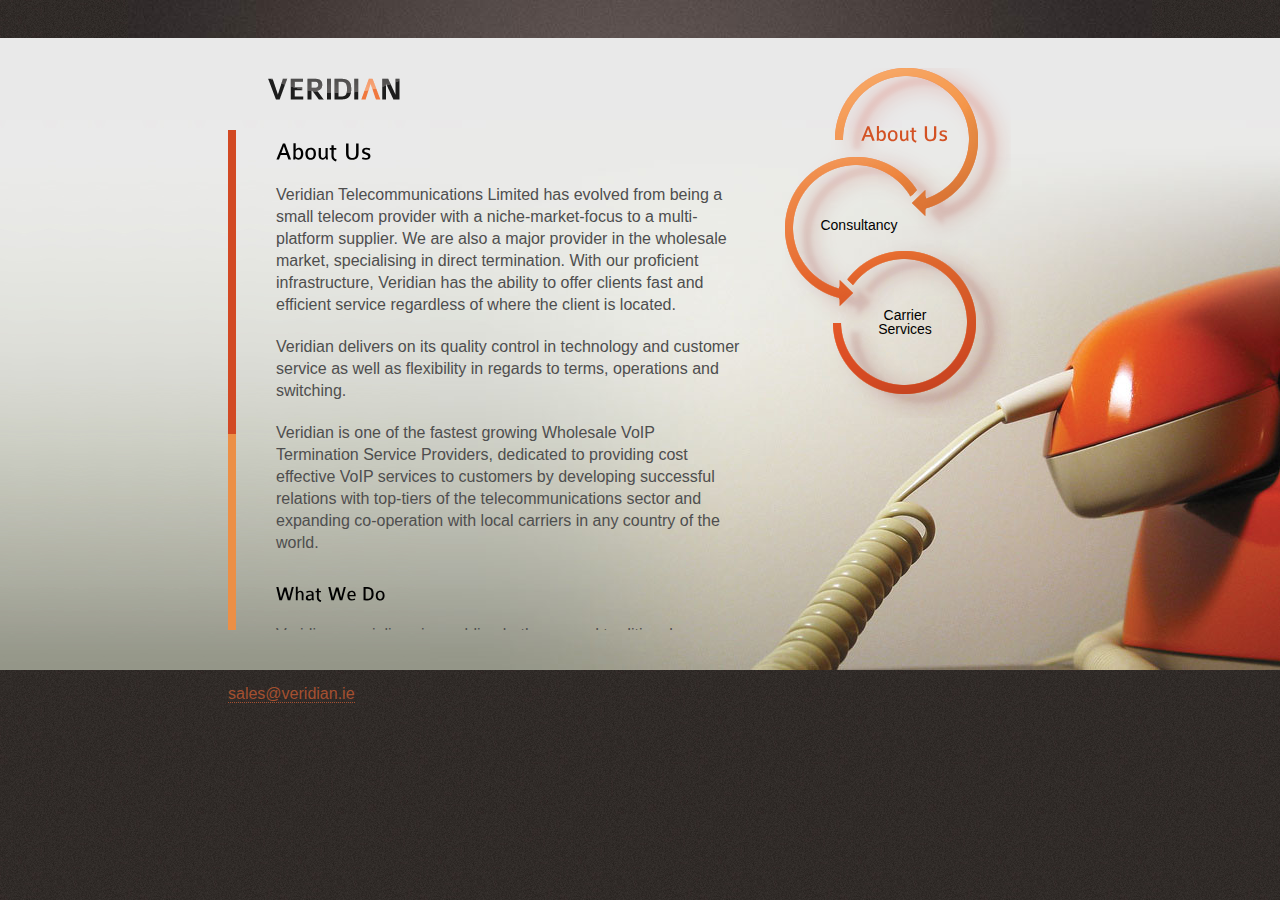
==== index.html @ 7e74c9a1 "init commit" ====
<!DOCTYPE HTML PUBLIC "-//W3C//DTD HTML 4.01 Transitional//EN"
        "http://www.w3.org/TR/html4/loose.dtd">
<html lang="en">
<head>
    <title>Veridian : About Us</title>
    <!-- meta -->
    <meta http-equiv="Content-Type" content="text/html; charset=utf-8">
    <meta name="description" content="Veridian">
    <meta name="keywords" content="Veridian">
    <meta name="robots" content="index, follow">
    <meta name="revisit-after" content="1 Week">
    <!-- /meta -->
    <!-- favicon -->
    <link rel="Shortcut Icon" type="image/x-icon" href="/favicon.ico">
    <!-- /favicon -->
    <!-- js -->
    <script type="text/javascript" src="js/jquery/jquery-1.4.2.min.js"></script>
    <script type="text/javascript" src="js/jquery/jquery-ui-1.8.custom.min.js"></script>
    <script type="text/javascript" src="js/jquery/jquery.mousewheel.js"></script>
    <script type="text/javascript" src="js/jquery/jquery.em.js"></script>
    <script type="text/javascript" src="js/cufon/cufon-yui.js"></script>
    <script type="text/javascript" src="js/cufon/colaborate.font.js"></script>
    <script type="text/javascript" src="js/jscrollpane/jScrollPane.js"></script>
    <!-- /js -->
    <!-- css -->
    <link rel="stylesheet" href="css/reset.css" media="all">
    <link rel="stylesheet" href="css/main.css" media="screen">
    <link rel="stylesheet" href="js/jscrollpane/jScrollPane.css">
    <!-- /css -->

    <!--[if lte IE 6]>
    <link rel="stylesheet" type="text/css" media="screen, projection" href="css/ie6.css" />
    <script type="text/javascript" src="js/dd_belated/dd_belated.js"></script>
    <script type="text/javascript">
        $(document).ready(function() {
            DD_belatedPNG.fix('.png');
        });
    </script>
    <![endif]-->    

    <script type="text/javascript" src="js/veridian.js"></script>
</head>
<body>
<div id="main-holder">
    <div id="content-line-holder">
        <div id="content-line-illustration" class="abs-wrap">           
            <div id="content">
                <img src="img/layout/veridian-logo.png" alt="Veridian Logo" width="132" height="22" class="png logo">
                <div class="scroll-pane">
                    <h1>About Us</h1>

                    <p>Veridian Telecommunications Limited has evolved from being a small telecom provider with a niche-market-focus to a multi-platform supplier. We are also a major provider in the wholesale market, specialising in direct termination. With our proficient infrastructure, Veridian has the ability to offer clients fast and efficient service regardless of where the client is located.</p>
                    <p>Veridian delivers on its quality control in technology and customer service as well as flexibility in regards to terms, operations and switching.</p>
                    <p>Veridian is one of the fastest growing Wholesale VoIP Termination Service Providers, dedicated to providing cost effective VoIP services to customers by developing successful relations with top-tiers of the telecommunications sector and expanding co-operation with local carriers in any country of the world.</p>

                    <h2>What We Do</h2>

                    <p>Veridian specialises in enabling both new and traditional telephony providers and VoIP operators of any size benefit from the highest quality carrier-to-carrier communications connectivity anywhere in the world.</p>

                    <h2>Services Overview</h2>
                    <ul class="text">
                        <li>Wholesale A-Z VoIP Termination</li>
                        <li>VoIP Reseller services</li>
                        <li>Pre-paid & Call Shop Solutions</li>
                    </ul>

                    <h2>Contact Us</h2>
                    <p>If you would like to find out more about how Veridian can help you, please contact us today on <a class="js2" href="mailto:sales@veridian.ie">sales@veridian.ie</a>.</p>
                </div>    
            </div>
            <div id="menu" class="png">
               <div class="abs-wrap">
                   <div id="menu-about" class="menu-item active">
                       <a href="javascript:;">About Us</a>
                   </div>
                   <div id="menu-consultancy" class="menu-item inactive">
                       <a href="consultancy.html">Consultancy</a>
                   </div>
                   <div id="menu-carrier-services" class="menu-item inactive two-lines">
                       <a href="carrier-services.html">Carrier<br>Services</a>
                   </div>
               </div>
            </div>
        </div>
    </div>
    <div id="email-holder">
        <!-- +44 55 1234 5678<br> -->
        <a class="js2" href="mailto:sales@veridian.ie">sales@veridian.ie</a>
    </div>
</div>
</body>
</html>
---- css/main.css ----
* {font-family: Arial;}
html {height: 100%;}
body {background: url('../img/layout/body-bg.jpg'); min-height: 100%;}
h1 {font-size: 24px; color: #000; font-weight: normal; margin-top: 10px;}
h2 {font-size: 20px; color: #000; font-weight: normal; margin-top: 30px;}
h3 {font-size: 18px; color: #000; font-weight: normal; margin-top: 20px;}
p {margin-top: 20px; font-size: 16px; line-height: 22px; color: #4e4e4e;}
p a {color: #4e4e4e;}
.logo {margin: 0px 0px 30px 40px;}
ul.text li {color: #4e4e4e; list-style: disc; margin: 10px 0px 0px 40px;}
#main-holder {background: url('../img/layout/body-highlight-bg.jpg') no-repeat top center; padding: 3% 0px;}
#email-holder {width: 40%;  margin: 10px 0px 0px auto; padding: 0px 540px 2px 40px; color: #a55030; line-height: 180%;}
#email-holder a {color: #a55030;}
#content-line-holder {background: #e9e9e9 url('../img/layout/content-holder-bg.jpg') repeat-x bottom left; margin: 0;}
#content-line-illustration {background: url('../img/layout/content-line-illustration.jpg') no-repeat right bottom; min-height: 550px; padding: 40px 0px;}
#content {width: 40%; text-align: left; margin: 0px 0px 0px auto; padding: 0px 540px 0px 0px;}
#menu {position: absolute; top: 30px; right: 265px; height: 350px; width: 230px; background: url('../img/layout/menu-bg.png') no-repeat;}
.menu-item {position: absolute; width: 200px; text-align: center;}
.menu-item a {color: #000; text-decoration: none; font-size: 14px;}
.menu-item.active a {color: #d35224; text-decoration: none; font-size: 22px;}
.menu-item.active {margin-top: -3px;}
.menu-item.two-lines.active {margin-top: -8px;}
#menu-about {top: 58px; left: 20px;}
#menu-consultancy {top: 150px; left: -26px;}
#menu-carrier-services {top: 240px; left: 20px;}
.scroll-pane {height: 500px;}
---- js/jscrollpane/jScrollPane.css ----
.jScrollPaneContainer {
	position: relative;
	overflow: hidden;
	z-index: 1;
}

.jScrollPaneTrack {
	position: absolute;
	cursor: pointer;
    left: 0;
    right: auto;
	top: 0;
	height: 100%;
	background: #ec8f46;
}
.jScrollPaneDrag {
	position: absolute;
	background: #d24923;
	cursor: pointer;
	overflow: hidden;
}
.jScrollPaneDragTop {
	position: absolute;
	top: 0;
	left: 0;
	overflow: hidden;
}
.jScrollPaneDragBottom {
	position: absolute;
	bottom: 0;
	left: 0;
	overflow: hidden;
}
a.jScrollArrowUp {
	display: block;
	position: absolute;
	z-index: 1;
	top: 0;
    left: 0;
    right: auto;
	text-indent: -2000px;
	overflow: hidden;
	/*background-color: #666;*/
	height: 9px;
}
a.jScrollArrowUp:hover {
	/*background-color: #f60;*/
}

a.jScrollArrowDown {
	display: block;
	position: absolute;
	z-index: 1;
	bottom: 0;
    left: 0;
    right: auto;
	text-indent: -2000px;
	overflow: hidden;
	/*background-color: #666;*/
	height: 9px;
}
a.jScrollArrowDown:hover {
	/*background-color: #f60;*/
}
a.jScrollActiveArrowButton, a.jScrollActiveArrowButton:hover {
	/*background-color: #f00;*/
}
---- css/ie6.css ----
#content-line-illustration {height: 550px;}
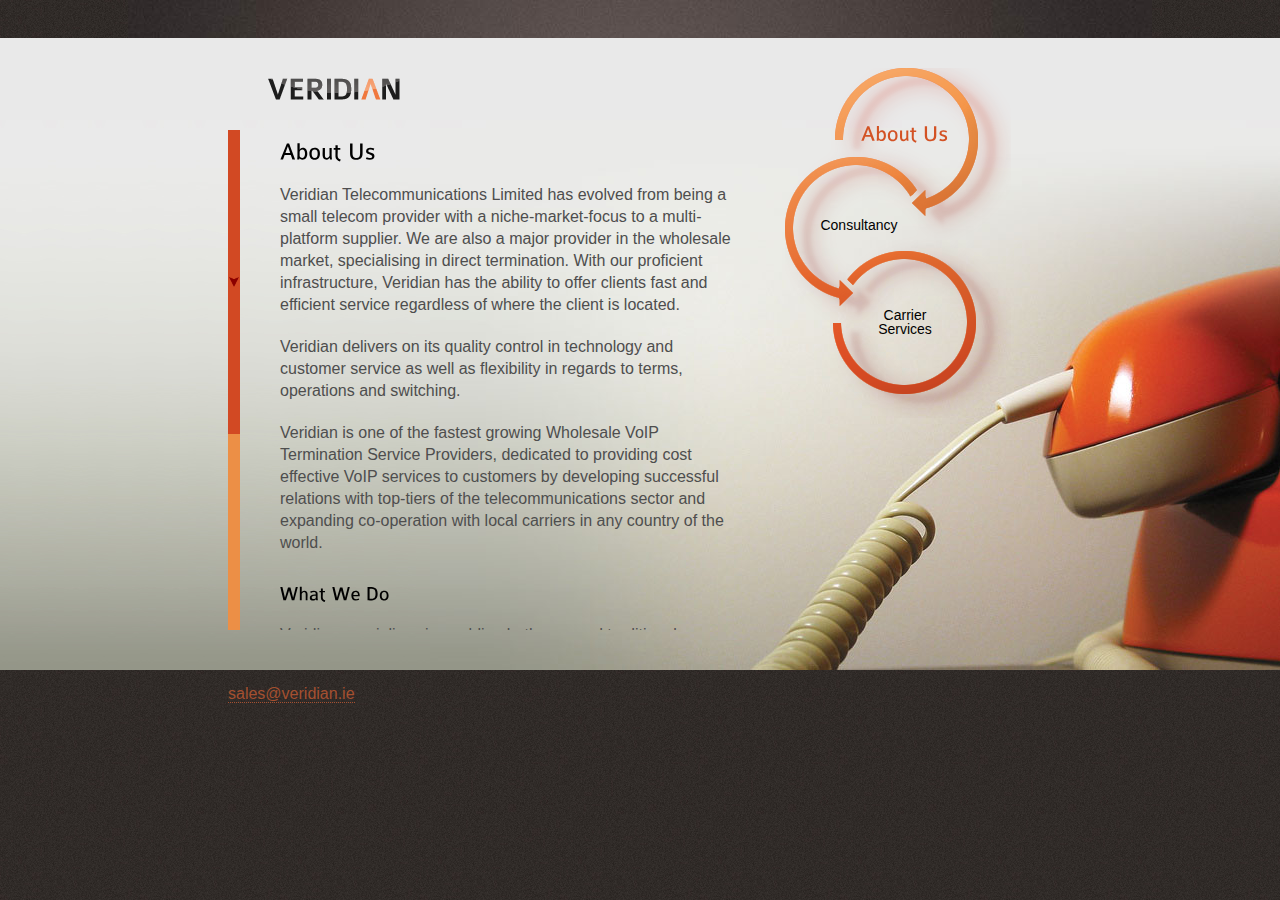
==== commit 0b7c9387: "moved around files" ====
--- a/index.html
+++ b/index.html
@@ -1,92 +1,92 @@
-<!DOCTYPE HTML PUBLIC "-//W3C//DTD HTML 4.01 Transitional//EN"
-        "http://www.w3.org/TR/html4/loose.dtd">
-<html lang="en">
-<head>
-    <title>Veridian : About Us</title>
-    <!-- meta -->
-    <meta http-equiv="Content-Type" content="text/html; charset=utf-8">
-    <meta name="description" content="Veridian">
-    <meta name="keywords" content="Veridian">
-    <meta name="robots" content="index, follow">
-    <meta name="revisit-after" content="1 Week">
-    <!-- /meta -->
-    <!-- favicon -->
-    <link rel="Shortcut Icon" type="image/x-icon" href="/favicon.ico">
-    <!-- /favicon -->
-    <!-- js -->
-    <script type="text/javascript" src="js/jquery/jquery-1.4.2.min.js"></script>
-    <script type="text/javascript" src="js/jquery/jquery-ui-1.8.custom.min.js"></script>
-    <script type="text/javascript" src="js/jquery/jquery.mousewheel.js"></script>
-    <script type="text/javascript" src="js/jquery/jquery.em.js"></script>
-    <script type="text/javascript" src="js/cufon/cufon-yui.js"></script>
-    <script type="text/javascript" src="js/cufon/colaborate.font.js"></script>
-    <script type="text/javascript" src="js/jscrollpane/jScrollPane.js"></script>
-    <!-- /js -->
-    <!-- css -->
-    <link rel="stylesheet" href="css/reset.css" media="all">
-    <link rel="stylesheet" href="css/main.css" media="screen">
-    <link rel="stylesheet" href="js/jscrollpane/jScrollPane.css">
-    <!-- /css -->
-
-    <!--[if lte IE 6]>
-    <link rel="stylesheet" type="text/css" media="screen, projection" href="css/ie6.css" />
-    <script type="text/javascript" src="js/dd_belated/dd_belated.js"></script>
-    <script type="text/javascript">
-        $(document).ready(function() {
-            DD_belatedPNG.fix('.png');
-        });
-    </script>
-    <![endif]-->    
-
-    <script type="text/javascript" src="js/veridian.js"></script>
-</head>
-<body>
-<div id="main-holder">
-    <div id="content-line-holder">
-        <div id="content-line-illustration" class="abs-wrap">           
-            <div id="content">
-                <img src="img/layout/veridian-logo.png" alt="Veridian Logo" width="132" height="22" class="png logo">
-                <div class="scroll-pane">
-                    <h1>About Us</h1>
-
-                    <p>Veridian Telecommunications Limited has evolved from being a small telecom provider with a niche-market-focus to a multi-platform supplier. We are also a major provider in the wholesale market, specialising in direct termination. With our proficient infrastructure, Veridian has the ability to offer clients fast and efficient service regardless of where the client is located.</p>
-                    <p>Veridian delivers on its quality control in technology and customer service as well as flexibility in regards to terms, operations and switching.</p>
-                    <p>Veridian is one of the fastest growing Wholesale VoIP Termination Service Providers, dedicated to providing cost effective VoIP services to customers by developing successful relations with top-tiers of the telecommunications sector and expanding co-operation with local carriers in any country of the world.</p>
-
-                    <h2>What We Do</h2>
-
-                    <p>Veridian specialises in enabling both new and traditional telephony providers and VoIP operators of any size benefit from the highest quality carrier-to-carrier communications connectivity anywhere in the world.</p>
-
-                    <h2>Services Overview</h2>
-                    <ul class="text">
-                        <li>Wholesale A-Z VoIP Termination</li>
-                        <li>VoIP Reseller services</li>
-                        <li>Pre-paid & Call Shop Solutions</li>
-                    </ul>
-
-                    <h2>Contact Us</h2>
-                    <p>If you would like to find out more about how Veridian can help you, please contact us today on <a class="js2" href="mailto:sales@veridian.ie">sales@veridian.ie</a>.</p>
-                </div>    
-            </div>
-            <div id="menu" class="png">
-               <div class="abs-wrap">
-                   <div id="menu-about" class="menu-item active">
-                       <a href="javascript:;">About Us</a>
-                   </div>
-                   <div id="menu-consultancy" class="menu-item inactive">
-                       <a href="consultancy.html">Consultancy</a>
-                   </div>
-                   <div id="menu-carrier-services" class="menu-item inactive two-lines">
-                       <a href="carrier-services.html">Carrier<br>Services</a>
-                   </div>
-               </div>
-            </div>
-        </div>
-    </div>
-    <div id="email-holder">
-        <!-- +44 55 1234 5678<br> -->
-        <a class="js2" href="mailto:sales@veridian.ie">sales@veridian.ie</a>
-    </div>
-</div>
-</body>
-</html>
+<!DOCTYPE HTML PUBLIC "-//W3C//DTD HTML 4.01 Transitional//EN"
+        "http://www.w3.org/TR/html4/loose.dtd">
+<html lang="en">
+<head>
+    <title>Veridian : About Us</title>
+    <!-- meta -->
+    <meta http-equiv="Content-Type" content="text/html; charset=utf-8">
+    <meta name="description" content="Veridian">
+    <meta name="keywords" content="Veridian">
+    <meta name="robots" content="index, follow">
+    <meta name="revisit-after" content="1 Week">
+    <!-- /meta -->
+    <!-- favicon -->
+    <link rel="Shortcut Icon" type="image/x-icon" href="img/favicon.ico">
+    <!-- /favicon -->
+    <!-- js -->
+    <script type="text/javascript" src="js/jquery/jquery-1.4.2.min.js"></script>
+    <script type="text/javascript" src="js/jquery/jquery-ui-1.8.custom.min.js"></script>
+    <script type="text/javascript" src="js/jquery/jquery.mousewheel.js"></script>
+    <script type="text/javascript" src="js/jquery/jquery.em.js"></script>
+    <script type="text/javascript" src="js/cufon/cufon-yui.js"></script>
+    <script type="text/javascript" src="js/cufon/colaborate.font.js"></script>
+    <script type="text/javascript" src="js/jscrollpane/jScrollPane.js"></script>
+    <!-- /js -->
+    <!-- css -->
+    <link rel="stylesheet" href="css/reset.css" media="all">
+    <link rel="stylesheet" href="css/main.css" media="screen">
+    <link rel="stylesheet" href="css/jScrollPane.css">
+    <!-- /css -->
+
+    <!--[if lte IE 6]>
+    <link rel="stylesheet" type="text/css" media="screen, projection" href="css/ie6.css" />
+    <script type="text/javascript" src="js/dd_belated/dd_belated.js"></script>
+    <script type="text/javascript">
+        $(document).ready(function() {
+            DD_belatedPNG.fix('.png');
+        });
+    </script>
+    <![endif]-->    
+
+    <script type="text/javascript" src="js/veridian.js"></script>
+</head>
+<body>
+<div id="main-holder">
+    <div id="content-line-holder">
+        <div id="content-line-illustration" class="abs-wrap">           
+            <div id="content">
+                <img src="img/layout/veridian-logo.png" alt="Veridian Logo" width="132" height="22" class="png logo">
+                <div class="scroll-pane">
+                    <h1>About Us</h1>
+
+                    <p>Veridian Telecommunications Limited has evolved from being a small telecom provider with a niche-market-focus to a multi-platform supplier. We are also a major provider in the wholesale market, specialising in direct termination. With our proficient infrastructure, Veridian has the ability to offer clients fast and efficient service regardless of where the client is located.</p>
+                    <p>Veridian delivers on its quality control in technology and customer service as well as flexibility in regards to terms, operations and switching.</p>
+                    <p>Veridian is one of the fastest growing Wholesale VoIP Termination Service Providers, dedicated to providing cost effective VoIP services to customers by developing successful relations with top-tiers of the telecommunications sector and expanding co-operation with local carriers in any country of the world.</p>
+
+                    <h2>What We Do</h2>
+
+                    <p>Veridian specialises in enabling both new and traditional telephony providers and VoIP operators of any size benefit from the highest quality carrier-to-carrier communications connectivity anywhere in the world.</p>
+
+                    <h2>Services Overview</h2>
+                    <ul class="text">
+                        <li>Wholesale A-Z VoIP Termination</li>
+                        <li>VoIP Reseller services</li>
+                        <li>Pre-paid & Call Shop Solutions</li>
+                    </ul>
+
+                    <h2>Contact Us</h2>
+                    <p>If you would like to find out more about how Veridian can help you, please contact us today on <a class="js2" href="mailto:sales@veridian.ie">sales@veridian.ie</a>.</p>
+                </div>    
+            </div>
+            <div id="menu" class="png">
+               <div class="abs-wrap">
+                   <div id="menu-about" class="menu-item active">
+                       <a href="javascript:;">About Us</a>
+                   </div>
+                   <div id="menu-consultancy" class="menu-item inactive">
+                       <a href="consultancy.html">Consultancy</a>
+                   </div>
+                   <div id="menu-carrier-services" class="menu-item inactive two-lines">
+                       <a href="carrier-services.html">Carrier<br>Services</a>
+                   </div>
+               </div>
+            </div>
+        </div>
+    </div>
+    <div id="email-holder">
+        <!-- +44 55 1234 5678<br> -->
+        <a class="js2" href="mailto:sales@veridian.ie">sales@veridian.ie</a>
+    </div>
+</div>
+</body>
+</html>
--- a/css/jScrollPane.css
+++ b/css/jScrollPane.css
@@ -0,0 +1,68 @@
+
+.jScrollPaneContainer {
+	position: relative;
+	overflow: hidden;
+	z-index: 1;
+}
+
+.jScrollPaneTrack {
+	position: absolute;
+	cursor: pointer;
+    left: 0;
+    right: auto;
+	top: 0;
+	height: 100%;
+	background: #ec8f46;
+}
+.jScrollPaneDrag {
+	position: absolute;
+	background: #D24923 url(../img/layout/arrow.png) center center no-repeat;
+	cursor: pointer;
+	overflow: hidden;
+}
+.jScrollPaneDragTop {
+	position: absolute;
+	top: 0;
+	left: 0;
+	overflow: hidden;
+}
+.jScrollPaneDragBottom {
+	position: absolute;
+	bottom: 0;
+	left: 0;
+	overflow: hidden;
+}
+a.jScrollArrowUp {
+	display: block;
+	position: absolute;
+	z-index: 1;
+	top: 0;
+    left: 0;
+    right: auto;
+	text-indent: -2000px;
+	overflow: hidden;
+	/*background-color: #666;*/
+	height: 9px;
+}
+a.jScrollArrowUp:hover {
+	/*background-color: #f60;*/
+}
+
+a.jScrollArrowDown {
+	display: block;
+	position: absolute;
+	z-index: 1;
+	bottom: 0;
+    left: 0;
+    right: auto;
+	text-indent: -2000px;
+	overflow: hidden;
+	/*background-color: #666;*/
+	height: 9px;
+}
+a.jScrollArrowDown:hover {
+	/*background-color: #f60;*/
+}
+a.jScrollActiveArrowButton, a.jScrollActiveArrowButton:hover {
+	/*background-color: #f00;*/
+}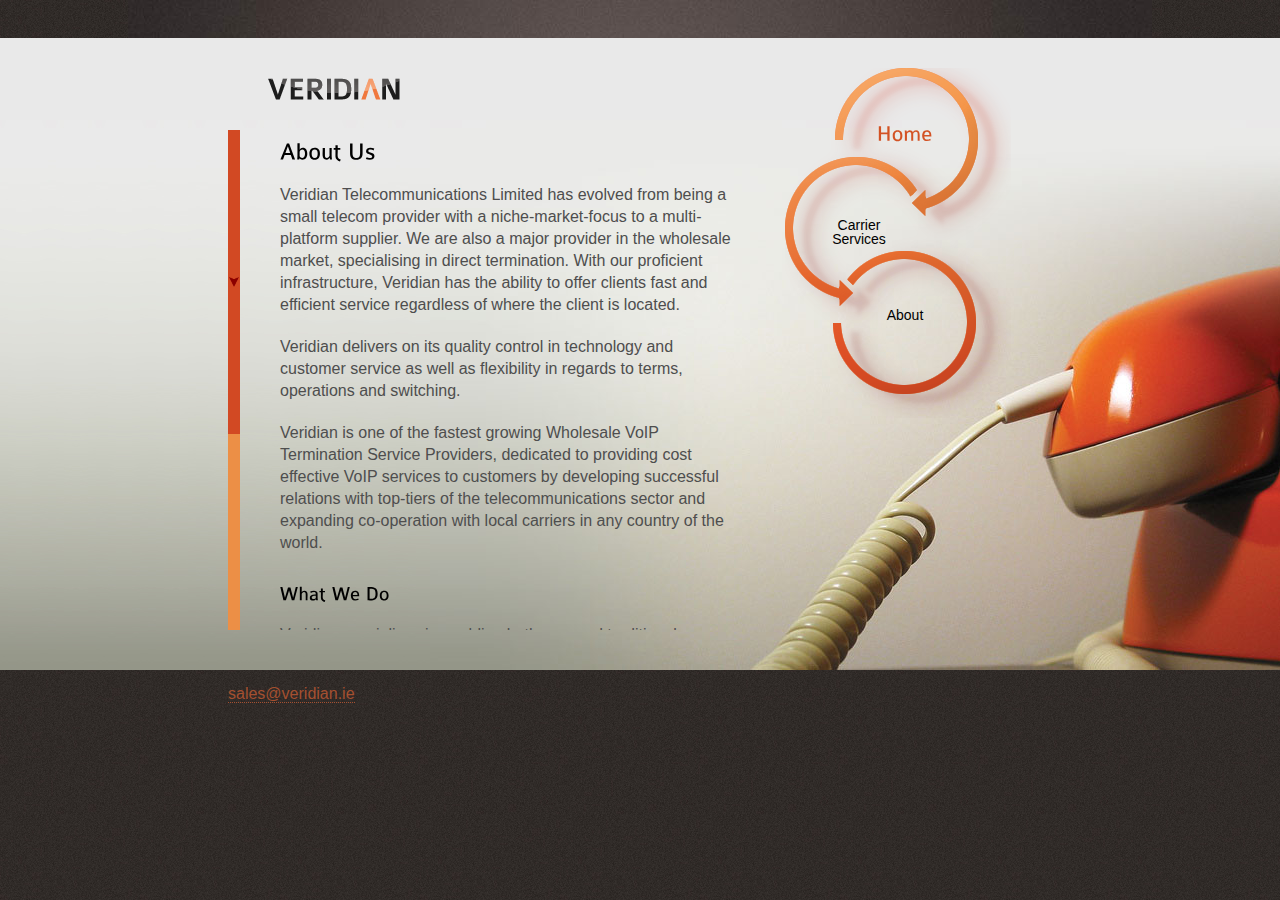
==== commit d18e598b: "renamed files, menu, cufon^" ====
--- a/index.html
+++ b/index.html
@@ -71,13 +71,13 @@
             <div id="menu" class="png">
                <div class="abs-wrap">
                    <div id="menu-about" class="menu-item active">
-                       <a href="javascript:;">About Us</a>
+                       <a href="javascript:;">Home</a>
                    </div>
-                   <div id="menu-consultancy" class="menu-item inactive">
-                       <a href="consultancy.html">Consultancy</a>
+                   <div id="menu-consultancy" class="menu-item inactive two-lines">
+                       <a href="carrier-services.html">Carrier<br>Services</a>
                    </div>
-                   <div id="menu-carrier-services" class="menu-item inactive two-lines">
-                       <a href="carrier-services.html">Carrier<br>Services</a>
+                   <div id="menu-carrier-services" class="menu-item inactive">
+                       <a href="about.html">About</a>
                    </div>
                </div>
             </div>
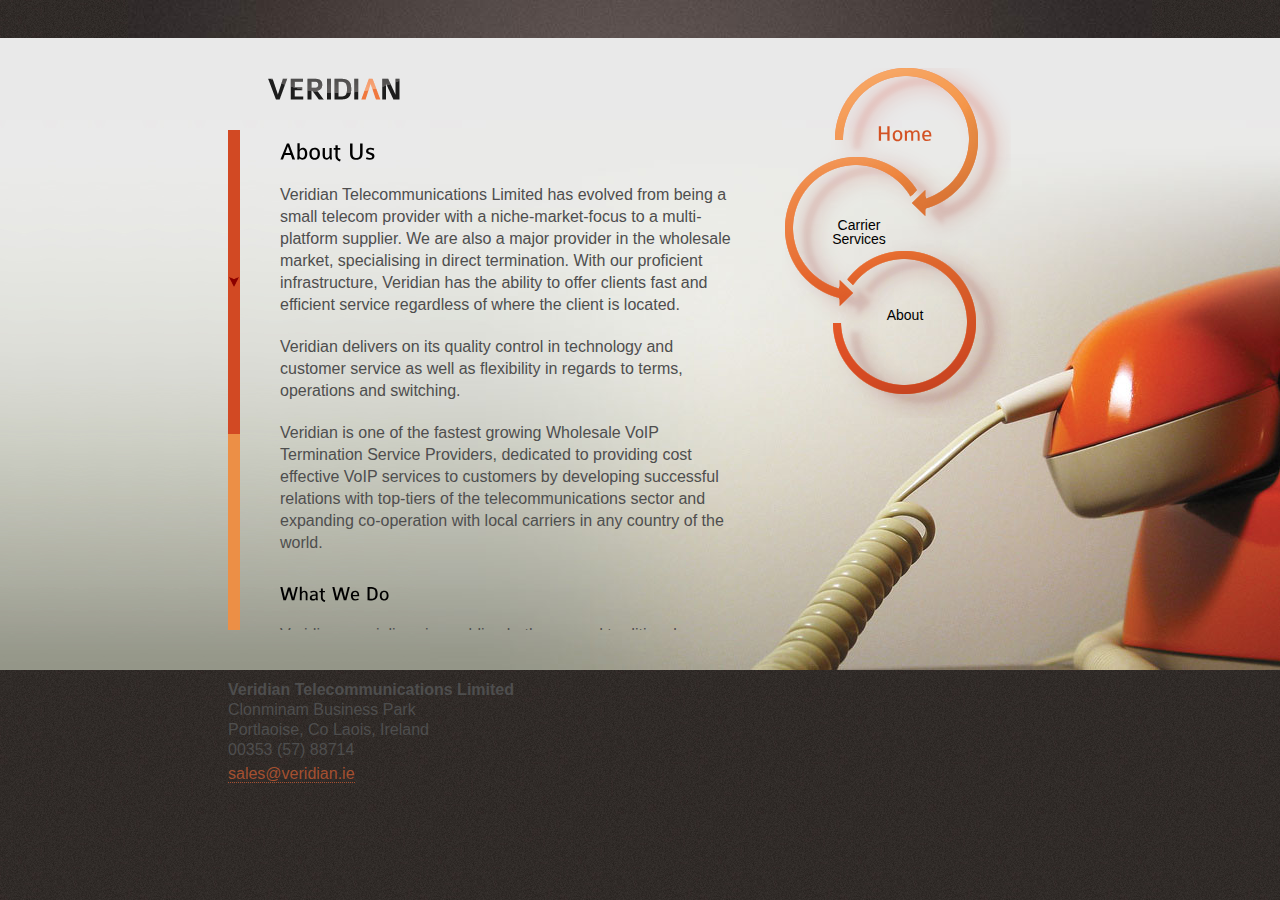
==== commit 3c8be2a9: "added address to footer" ====
--- a/index.html
+++ b/index.html
@@ -84,7 +84,10 @@
         </div>
     </div>
     <div id="email-holder">
-        <!-- +44 55 1234 5678<br> -->
+       <p><strong>Veridian Telecommunications Limited</strong></p>
+       <p>Clonminam Business Park</p>
+       <p>Portlaoise, Co Laois, Ireland</p>
+       <p>00353 (57) 88714</p>
         <a class="js2" href="mailto:sales@veridian.ie">sales@veridian.ie</a>
     </div>
 </div>
--- a/css/main.css
+++ b/css/main.css
@@ -1,26 +1,27 @@
-* {font-family: Arial;}
-html {height: 100%;}
-body {background: url('../img/layout/body-bg.jpg'); min-height: 100%;}
-h1 {font-size: 24px; color: #000; font-weight: normal; margin-top: 10px;}
-h2 {font-size: 20px; color: #000; font-weight: normal; margin-top: 30px;}
-h3 {font-size: 18px; color: #000; font-weight: normal; margin-top: 20px;}
-p {margin-top: 20px; font-size: 16px; line-height: 22px; color: #4e4e4e;}
-p a {color: #4e4e4e;}
-.logo {margin: 0px 0px 30px 40px;}
-ul.text li {color: #4e4e4e; list-style: disc; margin: 10px 0px 0px 40px;}
-#main-holder {background: url('../img/layout/body-highlight-bg.jpg') no-repeat top center; padding: 3% 0px;}
-#email-holder {width: 40%;  margin: 10px 0px 0px auto; padding: 0px 540px 2px 40px; color: #a55030; line-height: 180%;}
-#email-holder a {color: #a55030;}
-#content-line-holder {background: #e9e9e9 url('../img/layout/content-holder-bg.jpg') repeat-x bottom left; margin: 0;}
-#content-line-illustration {background: url('../img/layout/content-line-illustration.jpg') no-repeat right bottom; min-height: 550px; padding: 40px 0px;}
-#content {width: 40%; text-align: left; margin: 0px 0px 0px auto; padding: 0px 540px 0px 0px;}
-#menu {position: absolute; top: 30px; right: 265px; height: 350px; width: 230px; background: url('../img/layout/menu-bg.png') no-repeat;}
-.menu-item {position: absolute; width: 200px; text-align: center;}
-.menu-item a {color: #000; text-decoration: none; font-size: 14px;}
-.menu-item.active a {color: #d35224; text-decoration: none; font-size: 22px;}
-.menu-item.active {margin-top: -3px;}
-.menu-item.two-lines.active {margin-top: -8px;}
-#menu-about {top: 58px; left: 20px;}
-#menu-consultancy {top: 150px; left: -26px;}
-#menu-carrier-services {top: 240px; left: 20px;}
+* {font-family: Arial;}
+html {height: 100%;}
+body {background: url('../img/layout/body-bg.jpg'); min-height: 100%;}
+h1 {font-size: 24px; color: #000; font-weight: normal; margin-top: 10px;}
+h2 {font-size: 20px; color: #000; font-weight: normal; margin-top: 30px;}
+h3 {font-size: 18px; color: #000; font-weight: normal; margin-top: 20px;}
+p {margin-top: 20px; font-size: 16px; line-height: 22px; color: #4e4e4e;}
+p a {color: #4e4e4e;}
+.logo {margin: 0px 0px 30px 40px;}
+ul.text li {color: #4e4e4e; list-style: disc; margin: 10px 0px 0px 40px;}
+#main-holder {background: url('../img/layout/body-highlight-bg.jpg') no-repeat top center; padding: 3% 0px;}
+#email-holder {width: 40%;  margin: 10px 0px 0px auto; padding: 0px 540px 2px 40px; color: #a55030; line-height: 180%;}
+#email-holder a {color: #a55030;}
+#email-holder p {line-height: 20px;margin:0px;}
+#content-line-holder {background: #e9e9e9 url('../img/layout/content-holder-bg.jpg') repeat-x bottom left; margin: 0;}
+#content-line-illustration {background: url('../img/layout/content-line-illustration.jpg') no-repeat right bottom; min-height: 550px; padding: 40px 0px;}
+#content {width: 40%; text-align: left; margin: 0px 0px 0px auto; padding: 0px 540px 0px 0px;}
+#menu {position: absolute; top: 30px; right: 265px; height: 350px; width: 230px; background: url('../img/layout/menu-bg.png') no-repeat;}
+.menu-item {position: absolute; width: 200px; text-align: center;}
+.menu-item a {color: #000; text-decoration: none; font-size: 14px;}
+.menu-item.active a {color: #d35224; text-decoration: none; font-size: 22px;}
+.menu-item.active {margin-top: -3px;}
+.menu-item.two-lines.active {margin-top: -10px;}
+#menu-about {top: 58px; left: 20px;}
+#menu-consultancy {top: 150px; left: -26px;}
+#menu-carrier-services {top: 240px; left: 20px;}
 .scroll-pane {height: 500px;}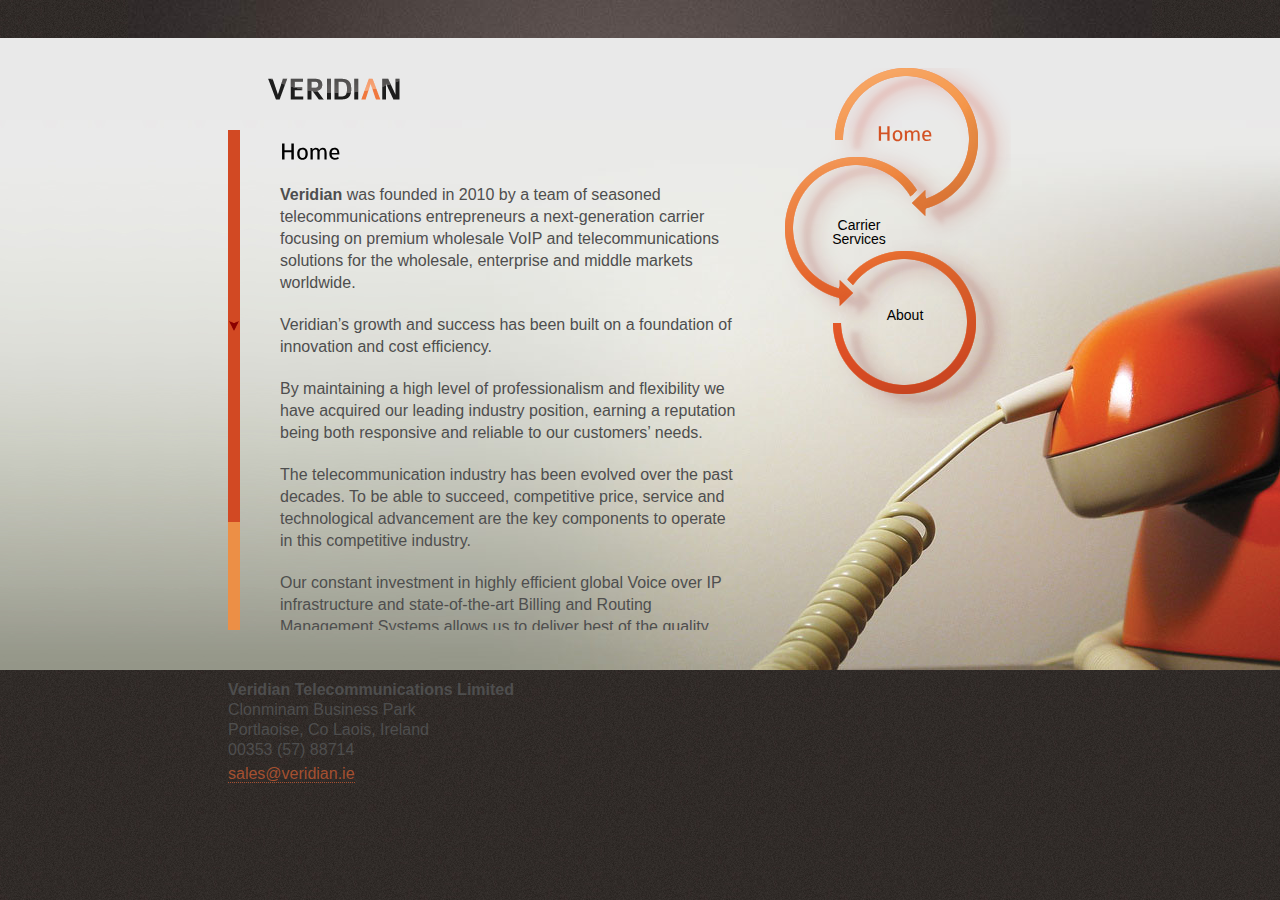
==== commit 82300164: "added new content" ====
--- a/index.html
+++ b/index.html
@@ -36,60 +36,64 @@
             DD_belatedPNG.fix('.png');
         });
     </script>
-    <![endif]-->    
+    <![endif]-->
 
     <script type="text/javascript" src="js/veridian.js"></script>
 </head>
 <body>
-<div id="main-holder">
-    <div id="content-line-holder">
-        <div id="content-line-illustration" class="abs-wrap">           
-            <div id="content">
-                <img src="img/layout/veridian-logo.png" alt="Veridian Logo" width="132" height="22" class="png logo">
-                <div class="scroll-pane">
-                    <h1>About Us</h1>
+    <div id="main-holder">
+        <div id="content-line-holder">
+            <div id="content-line-illustration" class="abs-wrap">
+                <div id="content">
+                    <img src="img/layout/veridian-logo.png" alt="Veridian Logo" width="132" height="22" class="png logo">
+                    <div class="scroll-pane">
+                        <h1>Home</h1>
 
-                    <p>Veridian Telecommunications Limited has evolved from being a small telecom provider with a niche-market-focus to a multi-platform supplier. We are also a major provider in the wholesale market, specialising in direct termination. With our proficient infrastructure, Veridian has the ability to offer clients fast and efficient service regardless of where the client is located.</p>
-                    <p>Veridian delivers on its quality control in technology and customer service as well as flexibility in regards to terms, operations and switching.</p>
-                    <p>Veridian is one of the fastest growing Wholesale VoIP Termination Service Providers, dedicated to providing cost effective VoIP services to customers by developing successful relations with top-tiers of the telecommunications sector and expanding co-operation with local carriers in any country of the world.</p>
-
-                    <h2>What We Do</h2>
-
-                    <p>Veridian specialises in enabling both new and traditional telephony providers and VoIP operators of any size benefit from the highest quality carrier-to-carrier communications connectivity anywhere in the world.</p>
-
-                    <h2>Services Overview</h2>
-                    <ul class="text">
-                        <li>Wholesale A-Z VoIP Termination</li>
-                        <li>VoIP Reseller services</li>
-                        <li>Pre-paid & Call Shop Solutions</li>
-                    </ul>
-
-                    <h2>Contact Us</h2>
-                    <p>If you would like to find out more about how Veridian can help you, please contact us today on <a class="js2" href="mailto:sales@veridian.ie">sales@veridian.ie</a>.</p>
-                </div>    
-            </div>
-            <div id="menu" class="png">
-               <div class="abs-wrap">
-                   <div id="menu-about" class="menu-item active">
-                       <a href="javascript:;">Home</a>
-                   </div>
-                   <div id="menu-consultancy" class="menu-item inactive two-lines">
-                       <a href="carrier-services.html">Carrier<br>Services</a>
-                   </div>
-                   <div id="menu-carrier-services" class="menu-item inactive">
-                       <a href="about.html">About</a>
-                   </div>
-               </div>
+                        <p> <strong>Veridian</strong>
+                            was founded in 2010 by a team of seasoned telecommunications entrepreneurs a next-generation carrier focusing on premium wholesale VoIP and telecommunications solutions for the wholesale, enterprise and middle markets worldwide.
+                        </p>
+                        <p>
+                            Veridian’s growth and success has been built on a foundation of innovation and cost efficiency.
+                        </p>
+                        <p>
+                            By maintaining a high level of professionalism and flexibility we have acquired our leading industry position, earning a reputation being both responsive and reliable to our customers’ needs.
+                        </p>
+                        <p>
+                            The telecommunication industry has been evolved over the past decades. To be able to succeed, competitive price, service and technological advancement are the key components to operate in this competitive industry.
+                        </p>
+                        <p>
+                            Our constant investment in highly efficient global Voice over IP infrastructure and state-of-the-art Billing and Routing Management Systems allows us to deliver best of the quality route for every call passed through us.
+                        </p>
+                        <p>
+                            Veridian has Network Operations Centers located in London, which combines state-of-the-art network management technology with around-the-clock dedicated technicians to ensure the highest quality of service to customers worldwide.
+                        </p>
+                    </div>
+                </div>
+                <div id="menu" class="png">
+                    <div class="abs-wrap">
+                        <div id="menu-about" class="menu-item active">
+                            <a href="javascript:;">Home</a>
+                        </div>
+                        <div id="menu-consultancy" class="menu-item inactive two-lines">
+                            <a href="carrier-services.html">
+                                Carrier
+                                <br>Services</a>
+                        </div>
+                        <div id="menu-carrier-services" class="menu-item inactive">
+                            <a href="about.html">About</a>
+                        </div>
+                    </div>
+                </div>
             </div>
         </div>
+        <div id="email-holder">
+            <p> <strong>Veridian Telecommunications Limited</strong>
+            </p>
+            <p>Clonminam Business Park</p>
+            <p>Portlaoise, Co Laois, Ireland</p>
+            <p>00353 (57) 88714</p>
+            <a class="js2" href="mailto:sales@veridian.ie">sales@veridian.ie</a>
+        </div>
     </div>
-    <div id="email-holder">
-       <p><strong>Veridian Telecommunications Limited</strong></p>
-       <p>Clonminam Business Park</p>
-       <p>Portlaoise, Co Laois, Ireland</p>
-       <p>00353 (57) 88714</p>
-        <a class="js2" href="mailto:sales@veridian.ie">sales@veridian.ie</a>
-    </div>
-</div>
 </body>
-</html>
+</html>--- a/css/main.css
+++ b/css/main.css
@@ -21,7 +21,9 @@
 .menu-item.active a {color: #d35224; text-decoration: none; font-size: 22px;}
 .menu-item.active {margin-top: -3px;}
 .menu-item.two-lines.active {margin-top: -10px;}
-#menu-about {top: 58px; left: 20px;}
-#menu-consultancy {top: 150px; left: -26px;}
-#menu-carrier-services {top: 240px; left: 20px;}
-.scroll-pane {height: 500px;}+#menu-about {top: 58px; left: 20px;} /*index*/
+#menu-consultancy {top: 150px; left: -26px;} /*carrier-services*/
+#menu-carrier-services {top: 240px; left: 20px;} /*about*/
+.scroll-pane {height: 500px;}
+blockquote {font-style:italic;}
+small {font-size: 12px;}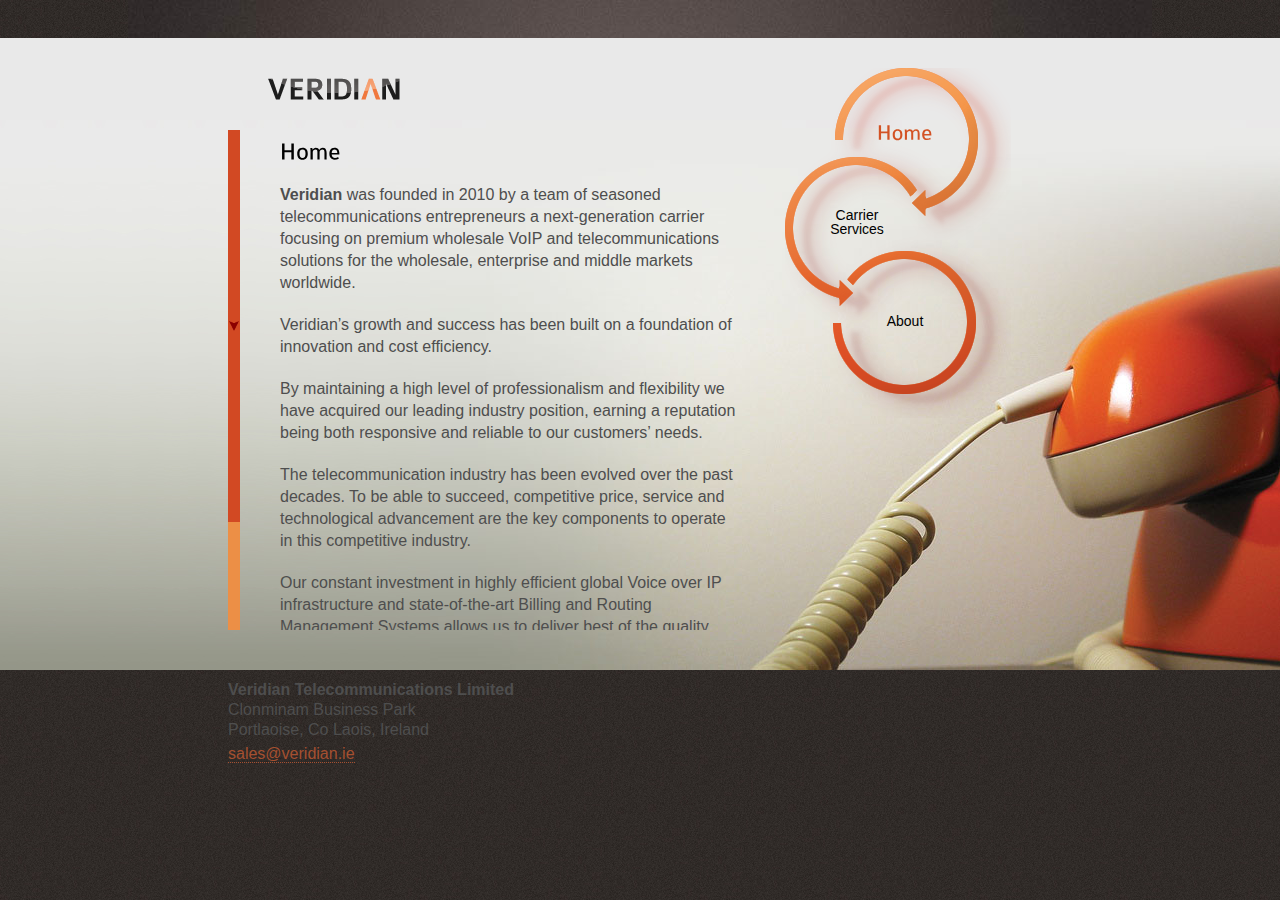
==== commit 21fac2de: "lnked in, removed phone num" ====
--- a/index.html
+++ b/index.html
@@ -91,7 +91,6 @@
             </p>
             <p>Clonminam Business Park</p>
             <p>Portlaoise, Co Laois, Ireland</p>
-            <p>00353 (57) 88714</p>
             <a class="js2" href="mailto:sales@veridian.ie">sales@veridian.ie</a>
         </div>
     </div>
--- a/css/main.css
+++ b/css/main.css
@@ -6,6 +6,7 @@
 h3 {font-size: 18px; color: #000; font-weight: normal; margin-top: 20px;}
 p {margin-top: 20px; font-size: 16px; line-height: 22px; color: #4e4e4e;}
 p a {color: #4e4e4e;}
+h3 a {text-decoration: none;}
 .logo {margin: 0px 0px 30px 40px;}
 ul.text li {color: #4e4e4e; list-style: disc; margin: 10px 0px 0px 40px;}
 #main-holder {background: url('../img/layout/body-highlight-bg.jpg') no-repeat top center; padding: 3% 0px;}
@@ -21,9 +22,9 @@
 .menu-item.active a {color: #d35224; text-decoration: none; font-size: 22px;}
 .menu-item.active {margin-top: -3px;}
 .menu-item.two-lines.active {margin-top: -10px;}
-#menu-about {top: 58px; left: 20px;} /*index*/
-#menu-consultancy {top: 150px; left: -26px;} /*carrier-services*/
-#menu-carrier-services {top: 240px; left: 20px;} /*about*/
+#menu-about {top: 57px; left: 20px;} /*index*/
+#menu-consultancy {top: 140px; left: -28px;} /*carrier-services*/
+#menu-carrier-services {top: 246px; left: 20px;} /*about*/
 .scroll-pane {height: 500px;}
 blockquote {font-style:italic;}
 small {font-size: 12px;}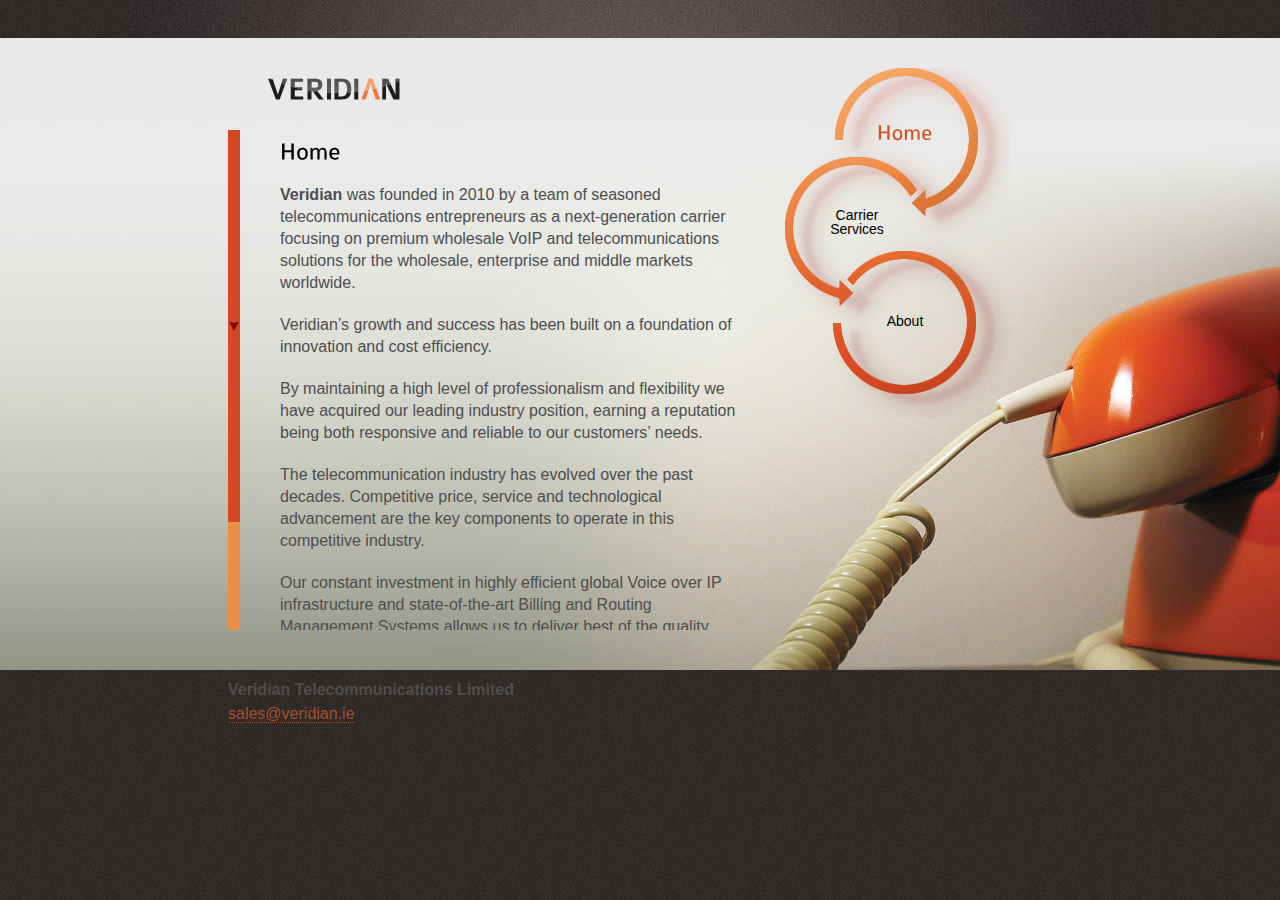
==== commit 95347002: "19th changes" ====
--- a/index.html
+++ b/index.html
@@ -49,8 +49,7 @@
                     <div class="scroll-pane">
                         <h1>Home</h1>
 
-                        <p> <strong>Veridian</strong>
-                            was founded in 2010 by a team of seasoned telecommunications entrepreneurs a next-generation carrier focusing on premium wholesale VoIP and telecommunications solutions for the wholesale, enterprise and middle markets worldwide.
+                        <p> <strong>Veridian</strong> was founded in 2010 by a team of seasoned telecommunications entrepreneurs as a next-generation carrier focusing on premium wholesale VoIP and telecommunications solutions for the wholesale, enterprise and middle markets worldwide.
                         </p>
                         <p>
                             Veridian’s growth and success has been built on a foundation of innovation and cost efficiency.
@@ -59,10 +58,10 @@
                             By maintaining a high level of professionalism and flexibility we have acquired our leading industry position, earning a reputation being both responsive and reliable to our customers’ needs.
                         </p>
                         <p>
-                            The telecommunication industry has been evolved over the past decades. To be able to succeed, competitive price, service and technological advancement are the key components to operate in this competitive industry.
+                            The telecommunication industry has evolved over the past decades. Competitive price, service and technological advancement are the key components to operate in this competitive industry.
                         </p>
                         <p>
-                            Our constant investment in highly efficient global Voice over IP infrastructure and state-of-the-art Billing and Routing Management Systems allows us to deliver best of the quality route for every call passed through us.
+                            Our constant investment in highly efficient global Voice over IP infrastructure and state-of-the-art Billing and Routing Management Systems allows us to deliver best of the quality route selection for every call passed through us.
                         </p>
                         <p>
                             Veridian has Network Operations Centers located in London, which combines state-of-the-art network management technology with around-the-clock dedicated technicians to ensure the highest quality of service to customers worldwide.
@@ -89,8 +88,8 @@
         <div id="email-holder">
             <p> <strong>Veridian Telecommunications Limited</strong>
             </p>
-            <p>Clonminam Business Park</p>
-            <p>Portlaoise, Co Laois, Ireland</p>
+            <!-- <p>Clonminam Business Park</p>
+            <p>Portlaoise, Co Laois, Ireland</p> -->
             <a class="js2" href="mailto:sales@veridian.ie">sales@veridian.ie</a>
         </div>
     </div>
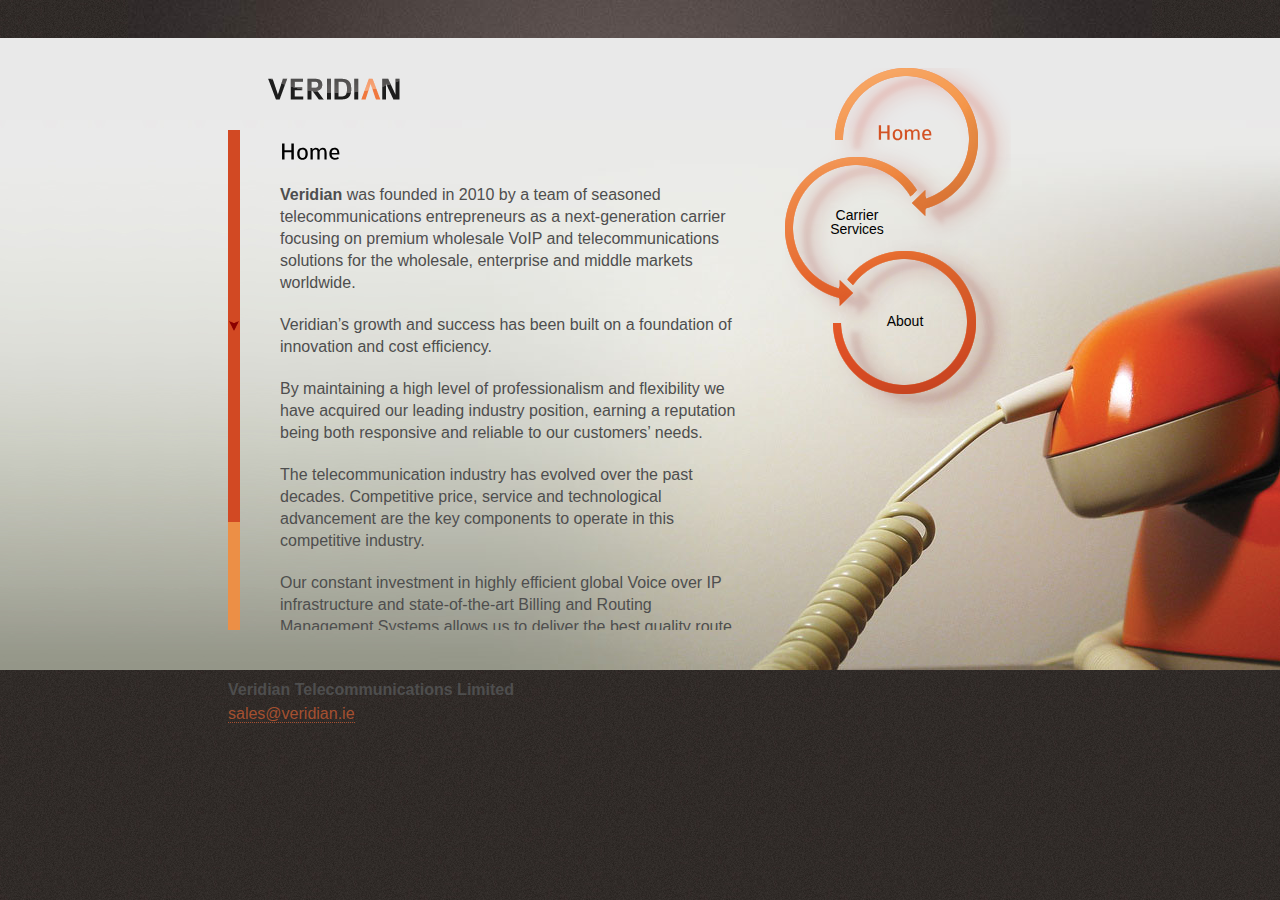
==== commit 8177901d: "changes as of 28th.nov,phone-conversation" ====
--- a/index.html
+++ b/index.html
@@ -2,7 +2,7 @@
         "http://www.w3.org/TR/html4/loose.dtd">
 <html lang="en">
 <head>
-    <title>Veridian : About Us</title>
+    <title>Veridian : Home</title>
     <!-- meta -->
     <meta http-equiv="Content-Type" content="text/html; charset=utf-8">
     <meta name="description" content="Veridian">
@@ -61,10 +61,10 @@
                             The telecommunication industry has evolved over the past decades. Competitive price, service and technological advancement are the key components to operate in this competitive industry.
                         </p>
                         <p>
-                            Our constant investment in highly efficient global Voice over IP infrastructure and state-of-the-art Billing and Routing Management Systems allows us to deliver best of the quality route selection for every call passed through us.
+                            Our constant investment in highly efficient global Voice over IP infrastructure and state-of-the-art Billing and Routing Management Systems allows us to deliver the best quality route selection for every call passed through us.
                         </p>
                         <p>
-                            Veridian has Network Operations Centers located in London, which combines state-of-the-art network management technology with around-the-clock dedicated technicians to ensure the highest quality of service to customers worldwide.
+                            Veridian has its Network Operations Centers located in London, which combines state-of-the-art network management technology with around-the-clock dedicated technicians to ensure the highest quality of service to customers worldwide.
                         </p>
                     </div>
                 </div>
--- a/css/ie6.css
+++ b/css/ie6.css
@@ -1 +1 @@
-#content-line-illustration {height: 550px;}
+#content-line-illustration {height: 550px;}
